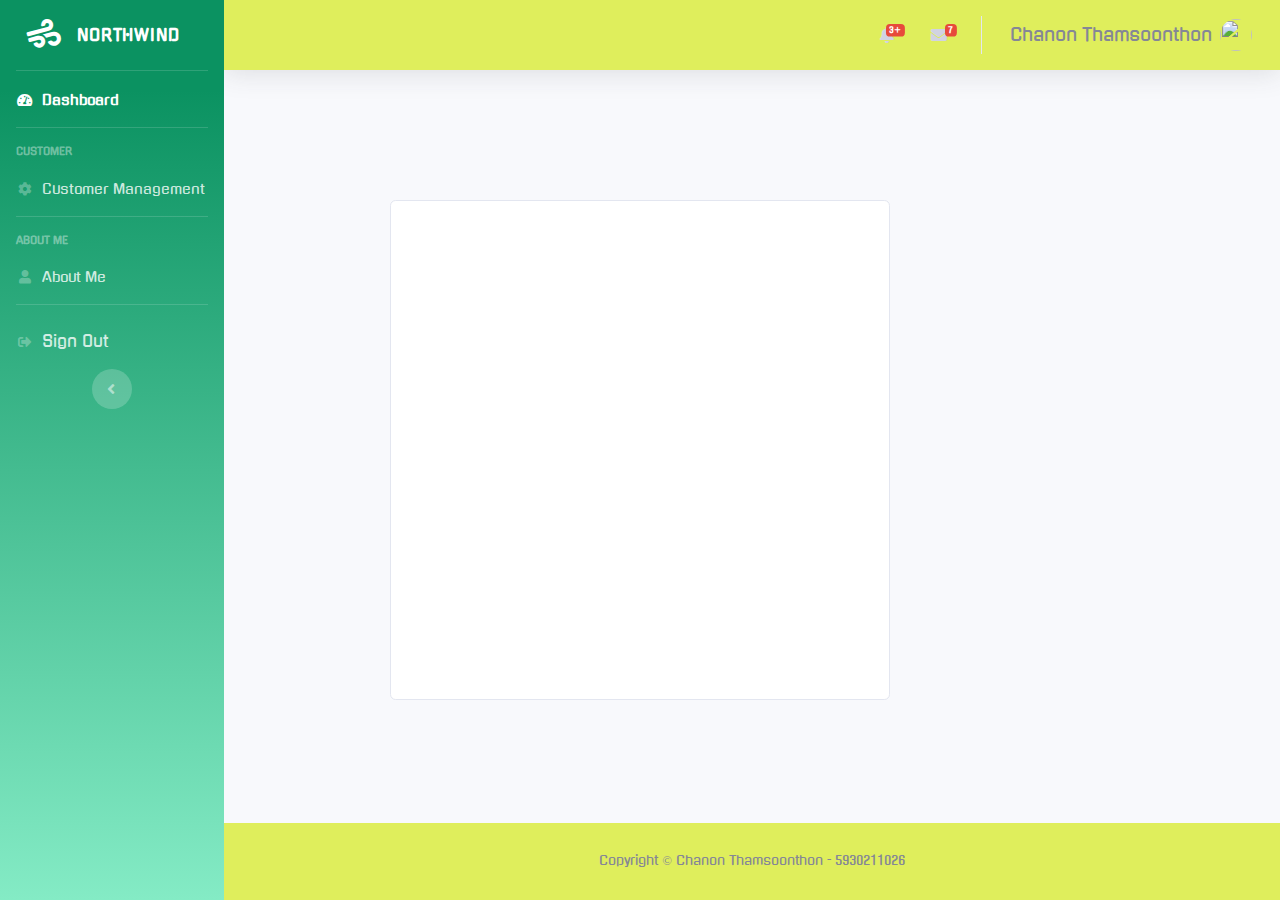
==== about.html @ e3071686 "commit1" ====
<!DOCTYPE html>
<html lang="en">

<head>

  <meta charset="utf-8">
  <meta http-equiv="X-UA-Compatible" content="IE=edge">
  <meta name="viewport" content="width=device-width, initial-scale=1, shrink-to-fit=no">
  <meta name="description" content="">
  <meta name="author" content="">

  <title>Northwind - Customer</title>

  <!-- Custom fonts for this template -->
  <link href="vendor/fontawesome-free/css/all.min.css" rel="stylesheet" type="text/css">

  <!-- Custom styles for this template -->
  <link href="css/sb-admin-2.css" rel="stylesheet">
  <link rel="stylesheet" href="profile.css">

  <!-- Custom styles for this page -->
  <link href="vendor/datatables/dataTables.bootstrap4.min.css" rel="stylesheet">
    <!-- font -->
    <link href="https://fonts.googleapis.com/css?family=Gugi" rel="stylesheet">


</head>

<body id="page-top">

  <!-- Page Wrapper -->
  <div id="wrapper">

    <!-- Sidebar -->
    <ul class="navbar-nav bg-gradient-success sidebar sidebar-dark accordion" id="accordionSidebar">

      <!-- Sidebar - Brand -->
      <a class="sidebar-brand d-flex align-items-center justify-content-center" href="dashboard.html">
        <div class="sidebar-brand-icon rotate-n-15">
          <i class="fas fa-wind"></i>
        </div>
        <div class="sidebar-brand-text mx-3">Northwind</div>
      </a>

      <!-- Divider -->
      <hr class="sidebar-divider my-0">

      <!-- Nav Item - Dashboard -->
      <li class="nav-item active">
        <a class="nav-link" href="dashboard.html">
          <i class="fas fa-fw fa-tachometer-alt"></i>
          <span>Dashboard</span></a>
      </li>

      <!-- Divider -->
      <hr class="sidebar-divider">

      <!-- Heading -->
      <div class="sidebar-heading">
        Customer
      </div>

      <!-- Nav Item - customer management -->
      <li class="nav-item">
        <a class="nav-link" href="customer.html">
          <i class="fas fa-fw fa-cog"></i>
          <span>Customer Management</span>
        </a>

      </li>
      <!-- Divider -->
      <hr class="sidebar-divider">
      <!-- Heading -->
      <div class="sidebar-heading">
        About Me
      </div>
      <!-- Nav Item - about me -->
      <li class="nav-item">
        <a class="nav-link" href="about.html">
          <i class="fas fa-fw fa-user"></i>
          <span>About Me</span></a>
      </li>

      <!-- Divider -->
      <hr class="sidebar-divider mb-2">

      <!-- Nav Item - about me -->
      <li class="nav-item">
        <a class="nav-link" href="index.html">
          <i class="fas fa-fw fa-sign-out-alt"></i>
          Sign Out</a>
      </li>

      <!-- Sidebar Toggler (Sidebar) -->
      <div class="text-center d-none d-md-inline">
        <button class="rounded-circle border-0" id="sidebarToggle"></button>
      </div>

    </ul>
    <!-- End of Sidebar -->

    <!-- Content Wrapper -->
    <div id="content-wrapper" class="d-flex flex-column">

      <!-- Main Content -->
      <div id="content">

        <!-- Topbar -->
        <nav class="navbar navbar-expand navbar-light bg-white topbar mb-4 static-top shadow">

          <!-- Sidebar Toggle (Topbar) -->
          <button id="sidebarToggleTop" class="btn btn-link d-md-none rounded-circle mr-3">
            <i class="fa fa-bars"></i>
          </button>

          <!-- Topbar Navbar -->
          <ul class="navbar-nav ml-auto">

            <!-- Nav Item - Search Dropdown (Visible Only XS) -->
            <li class="nav-item dropdown no-arrow d-sm-none">
              <a class="nav-link dropdown-toggle" href="#" id="searchDropdown" role="button" data-toggle="dropdown"
                aria-haspopup="true" aria-expanded="false">
                <i class="fas fa-search fa-fw"></i>
              </a>
              <!-- Dropdown - Messages -->
              <div class="dropdown-menu dropdown-menu-right p-3 shadow animated--grow-in"
                aria-labelledby="searchDropdown">
                <form class="form-inline mr-auto w-100 navbar-search">
                  <div class="input-group">
                    <input type="text" class="form-control bg-light border-0 small" placeholder="Search for..."
                      aria-label="Search" aria-describedby="basic-addon2">
                    <div class="input-group-append">
                      <button class="btn btn-primary" type="button">
                        <i class="fas fa-search fa-sm"></i>
                      </button>
                    </div>
                  </div>
                </form>
              </div>
            </li>

            <!-- Nav Item - Alerts -->
            <li class="nav-item dropdown no-arrow mx-1">
              <a class="nav-link dropdown-toggle" href="#" id="alertsDropdown" role="button" data-toggle="dropdown"
                aria-haspopup="true" aria-expanded="false">
                <i class="fas fa-bell fa-fw"></i>
                <!-- Counter - Alerts -->
                <span class="badge badge-danger badge-counter">3+</span>
              </a>
              <!-- Dropdown - Alerts -->
              <div class="dropdown-list dropdown-menu dropdown-menu-right shadow animated--grow-in"
                aria-labelledby="alertsDropdown">
                <h6 class="dropdown-header">
                  Alerts Center
                </h6>
                <a class="dropdown-item d-flex align-items-center" href="#">
                  <div class="mr-3">
                    <div class="icon-circle bg-primary">
                      <i class="fas fa-file-alt text-white"></i>
                    </div>
                  </div>
                  <div>
                    <div class="small text-gray-500">December 12, 2019</div>
                    <span class="font-weight-bold">A new monthly report is ready to download!</span>
                  </div>
                </a>
                <a class="dropdown-item d-flex align-items-center" href="#">
                  <div class="mr-3">
                    <div class="icon-circle bg-success">
                      <i class="fas fa-donate text-white"></i>
                    </div>
                  </div>
                  <div>
                    <div class="small text-gray-500">December 7, 2019</div>
                    $290.29 has been deposited into your account!
                  </div>
                </a>
                <a class="dropdown-item d-flex align-items-center" href="#">
                  <div class="mr-3">
                    <div class="icon-circle bg-warning">
                      <i class="fas fa-exclamation-triangle text-white"></i>
                    </div>
                  </div>
                  <div>
                    <div class="small text-gray-500">December 2, 2019</div>
                    Spending Alert: We've noticed unusually high spending for your account.
                  </div>
                </a>
                <a class="dropdown-item text-center small text-gray-500" href="#">Show All Alerts</a>
              </div>
            </li>

            <!-- Nav Item - Messages -->
            <li class="nav-item dropdown no-arrow mx-1">
              <a class="nav-link dropdown-toggle" href="#" id="messagesDropdown" role="button" data-toggle="dropdown"
                aria-haspopup="true" aria-expanded="false">
                <i class="fas fa-envelope fa-fw"></i>
                <!-- Counter - Messages -->
                <span class="badge badge-danger badge-counter">7</span>
              </a>
              <!-- Dropdown - Messages -->
              <div class="dropdown-list dropdown-menu dropdown-menu-right shadow animated--grow-in"
                aria-labelledby="messagesDropdown">
                <h6 class="dropdown-header">
                  Message Center
                </h6>
                <a class="dropdown-item d-flex align-items-center" href="#">
                  <div class="dropdown-list-image mr-3">
                    <img class="rounded-circle" src="https://source.unsplash.com/fn_BT9fwg_E/60x60" alt="">
                    <div class="status-indicator bg-success"></div>
                  </div>
                  <div class="font-weight-bold">
                    <div class="text-truncate">Hi there! I am wondering if you can help me with a problem I've been
                      having.</div>
                    <div class="small text-gray-500">Emily Fowler · 58m</div>
                  </div>
                </a>
                <a class="dropdown-item d-flex align-items-center" href="#">
                  <div class="dropdown-list-image mr-3">
                    <img class="rounded-circle" src="https://source.unsplash.com/AU4VPcFN4LE/60x60" alt="">
                    <div class="status-indicator"></div>
                  </div>
                  <div>
                    <div class="text-truncate">I have the photos that you ordered last month, how would you like them
                      sent to you?</div>
                    <div class="small text-gray-500">Jae Chun · 1d</div>
                  </div>
                </a>
                <a class="dropdown-item d-flex align-items-center" href="#">
                  <div class="dropdown-list-image mr-3">
                    <img class="rounded-circle" src="https://source.unsplash.com/CS2uCrpNzJY/60x60" alt="">
                    <div class="status-indicator bg-warning"></div>
                  </div>
                  <div>
                    <div class="text-truncate">Last month's report looks great, I am very happy with the progress so
                      far, keep up the good work!</div>
                    <div class="small text-gray-500">Morgan Alvarez · 2d</div>
                  </div>
                </a>
                <a class="dropdown-item d-flex align-items-center" href="#">
                  <div class="dropdown-list-image mr-3">
                    <img class="rounded-circle" src="https://source.unsplash.com/Mv9hjnEUHR4/60x60" alt="">
                    <div class="status-indicator bg-success"></div>
                  </div>
                  <div>
                    <div class="text-truncate">Am I a good boy? The reason I ask is because someone told me that people
                      say this to all dogs, even if they aren't good...</div>
                    <div class="small text-gray-500">Chicken the Dog · 2w</div>
                  </div>
                </a>
                <a class="dropdown-item text-center small text-gray-500" href="#">Read More Messages</a>
              </div>
            </li>

            <div class="topbar-divider d-none d-sm-block"></div>

            <!-- Nav Item - User Information -->
            <li class="nav-item dropdown no-arrow">
              <a class="nav-link dropdown-toggle" href="index.html" id="userDropdown" role="button" data-toggle="dropdown"
                aria-haspopup="true" aria-expanded="false">
                <span class="mr-2 d-none d-lg-inline text-gray-600 small">Chanon Thamsoonthon</span>
                <img class="img-profile rounded-circle"
                  src="https://scontent.fbkk8-3.fna.fbcdn.net/v/t1.0-9/20046277_1451878051558917_4437319611060950406_n.jpg?_nc_cat=100&_nc_ht=scontent.fbkk8-3.fna&oh=cb9a4d9d13912a6242085b593d98ed64&oe=5D64CA49">
              </a>
              <!-- Dropdown - User Information -->
              <div class="dropdown-menu dropdown-menu-right shadow animated--grow-in" aria-labelledby="userDropdown">

                <a class="dropdown-item" href="index.html" data-toggle="modal" data-target="#logoutModal">
                  <i class="fas fa-sign-out-alt fa-sm fa-fw mr-2 text-gray-400"></i>
                  Logout
                </a>
              </div>
            </li>
          </ul>

        </nav>
        <!-- End of Topbar -->

        <!-- Begin Page Content -->
  
            <div class="card middle">
                <div class="front">
                  <img class="img-profile rounded-circle" src="https://scontent.fbkk8-3.fna.fbcdn.net/v/t1.0-9/20046277_1451878051558917_4437319611060950406_n.jpg?_nc_cat=100&_nc_ht=scontent.fbkk8-3.fna&oh=cb9a4d9d13912a6242085b593d98ed64&oe=5D64CA49" alt="">
                </div>
                <div class="back">
                  <div class="back-content middle">
                    <h2>PROFILE</h2>
                    <span>CHANON THAMSOONTHON</span><br>
                    <i class="fa fa-graduation-cap mr-3" aria-hidden="true"></i>
                    Major : Information Technology<br>
                    <i class="fa fa-envelope mr-3" aria-hidden="true"></i>
                    <a href='mailto:s5930211001@phuket.psu.ac.th'>E-mail : s5930211026@phuket.psu.ac.th</a><br>
                    <i class="fa fa-phone mr-3" aria-hidden="true"></i>
                    Telephone : 091-0390990
                    <div class="sm">
                      <a href="#"><i class="fab fa-facebook-f"></i></a>
                      <a href="#"><i class="fab fa-twitter"></i></a>
                      <a href="#"><i class="fab fa-youtube"></i></a>
                      <a href="#"><i class="fab fa-instagram"></i></a>
                    </div>
                  </div>
                </div>
              </div>
              
          

        

      
        <!-- /.container-fluid -->

      </div>
      <!-- End of Main Content -->

      <!-- Footer -->
      <footer class="sticky-footer bg-white">
        <div class="container my-auto">
          <div class="copyright text-center my-auto ">
            <span>Copyright &copy; Chanon Thamsoonthon - 5930211026</span>
          </div>
        </div>
      </footer>
      <!-- End of Footer -->

    </div>
    <!-- End of Content Wrapper -->

  </div>
  <!-- End of Page Wrapper -->

  <!-- Scroll to Top Button-->
  <a class="scroll-to-top rounded" href="#page-top">
    <i class="fas fa-angle-up"></i>
  </a>

  <!-- Logout Modal-->
  <div class="modal fade" id="logoutModal" tabindex="-1" role="dialog" aria-labelledby="exampleModalLabel"
    aria-hidden="true">
    <div class="modal-dialog" role="document">
      <div class="modal-content">
        <div class="modal-header">
          <h5 class="modal-title" id="exampleModalLabel">Ready to Leave?</h5>
          <button class="close" type="button" data-dismiss="modal" aria-label="Close">
            <span aria-hidden="true">×</span>
          </button>
        </div>
        <div class="modal-body">Select "Logout" below if you are ready to end your current session.</div>
        <div class="modal-footer">
          <button class="btn btn-secondary" type="button" data-dismiss="modal">Cancel</button>
          <a class="btn btn-primary" href="index.html">Logout</a>
        </div>
      </div>
    </div>
  </div>

  <!-- Bootstrap core JavaScript-->
  <script src="https://code.jquery.com/jquery-3.4.1.js" integrity="sha256-WpOohJOqMqqyKL9FccASB9O0KwACQJpFTUBLTYOVvVU="
    crossorigin="anonymous"></script>
  <script src="vendor/bootstrap/js/bootstrap.bundle.min.js"></script>

  <!-- Custom scripts for all pages-->
  <script src="js/sb-admin-2.min.js"></script>

  <!-- Page level plugins -->
  <script src="vendor/datatables/jquery.dataTables.min.js"></script>
  <script src="vendor/datatables/dataTables.bootstrap4.min.js"></script>

  <!-- Page level custom scripts -->
  <!-- <script src="js/demo/datatables-demo.js"></script> -->
  <script src="./js/editcus.js"></script>

</body>

</html>
---- profile.css ----
*{
    margin: 0;
    padding: 0;
    text-decoration: none;
    font-family: 'Gugi', cursive;
  }
  body{
    background: #333;
  }
  .middle{
    position: absolute;
    top: 50%;
    left: 50%;
    transform: translate(-50%,-50%);
  }
  .card{
    cursor: pointer;
    width: 500px;
    height: 500px;
    
    
  }
  .front,.back{
    width: 100%;
    height: 100%;
    overflow: hidden;
    backface-visibility: hidden;
    position: absolute;
    transition: transform .6s linear;
  }
  .front img{
    height: 100%;
  }
  .front{
    transform: perspective(600px) rotateY(0deg);
  }
  .back{
    background: #bbbec0;
    transform: perspective(600px) rotateY(180deg);
  }
  .back-content{
    color: #2c3e50;
    text-align: center;
    width: 100%;
  }
  .sm{
    margin: 20px 0;
  }
  .sm a{
    display: inline-flex;
    width: 40px;
    height: 40px;
    justify-content: center;
    align-items: center;
    color: #2c3e50;
    font-size: 18px;
    transition: 0.4s;
    border-radius: 50%
  }
  .sm a:hover{
    background: #2c3e50;
    color: rgb(188, 197, 207);
  }
  .card:hover > .front{
    transform: perspective(600px) rotateY(-180deg);
  }
  .card:hover > .back{
    transform: perspective(600px) rotateY(0deg);
  }
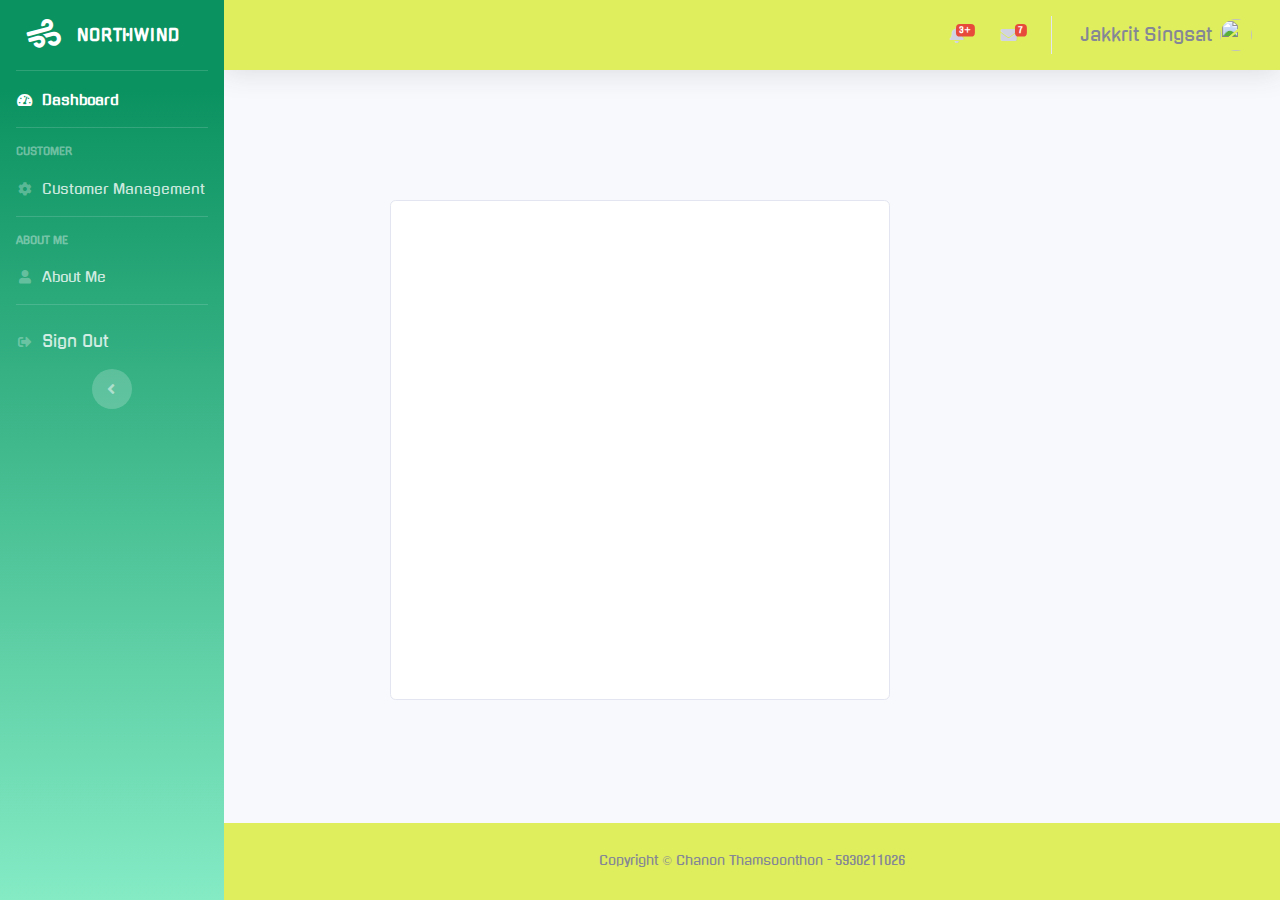
==== commit 9e728741: "commit krit" ====
--- a/about.html
+++ b/about.html
@@ -258,7 +258,7 @@
             <li class="nav-item dropdown no-arrow">
               <a class="nav-link dropdown-toggle" href="index.html" id="userDropdown" role="button" data-toggle="dropdown"
                 aria-haspopup="true" aria-expanded="false">
-                <span class="mr-2 d-none d-lg-inline text-gray-600 small">Chanon Thamsoonthon</span>
+                <span class="mr-2 d-none d-lg-inline text-gray-600 small">Jakkrit Singsat</span>
                 <img class="img-profile rounded-circle"
                   src="https://scontent.fbkk8-3.fna.fbcdn.net/v/t1.0-9/20046277_1451878051558917_4437319611060950406_n.jpg?_nc_cat=100&_nc_ht=scontent.fbkk8-3.fna&oh=cb9a4d9d13912a6242085b593d98ed64&oe=5D64CA49">
               </a>
@@ -280,18 +280,18 @@
   
             <div class="card middle">
                 <div class="front">
-                  <img class="img-profile rounded-circle" src="https://scontent.fbkk8-3.fna.fbcdn.net/v/t1.0-9/20046277_1451878051558917_4437319611060950406_n.jpg?_nc_cat=100&_nc_ht=scontent.fbkk8-3.fna&oh=cb9a4d9d13912a6242085b593d98ed64&oe=5D64CA49" alt="">
+                  <img class="img-profile rounded-circle" src="https://scontent.fbkk5-4.fna.fbcdn.net/v/t1.0-9/51334936_1051472321724231_137485854514872320_n.jpg?_nc_cat=103&_nc_ht=scontent.fbkk5-4.fna&oh=f45f05d71e75d9386e9eb2a1c7ebaf86&oe=5D5BF1B7" alt="">
                 </div>
                 <div class="back">
                   <div class="back-content middle">
                     <h2>PROFILE</h2>
-                    <span>CHANON THAMSOONTHON</span><br>
+                    <span>Jakkrit Singsat</span><br>
                     <i class="fa fa-graduation-cap mr-3" aria-hidden="true"></i>
                     Major : Information Technology<br>
                     <i class="fa fa-envelope mr-3" aria-hidden="true"></i>
-                    <a href='mailto:s5930211001@phuket.psu.ac.th'>E-mail : s5930211026@phuket.psu.ac.th</a><br>
+                    <a href='mailto:s5930211001@phuket.psu.ac.th'>E-mail : krit.pakorn@hotmail.com</a><br>
                     <i class="fa fa-phone mr-3" aria-hidden="true"></i>
-                    Telephone : 091-0390990
+                    Facebook: Jakkrit Singsat
                     <div class="sm">
                       <a href="#"><i class="fab fa-facebook-f"></i></a>
                       <a href="#"><i class="fab fa-twitter"></i></a>
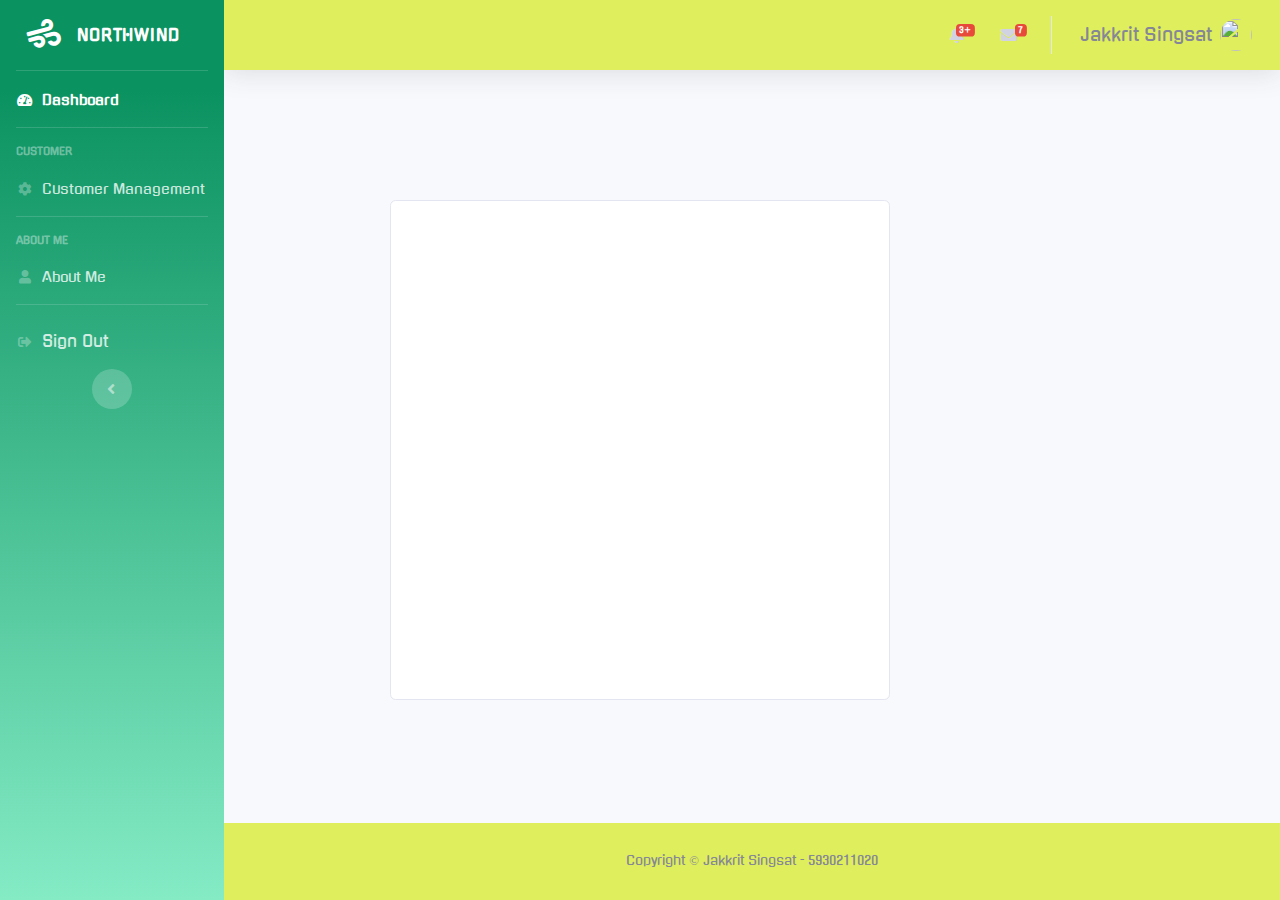
==== commit 78187496: "Kritzz" ====
--- a/about.html
+++ b/about.html
@@ -260,7 +260,7 @@
                 aria-haspopup="true" aria-expanded="false">
                 <span class="mr-2 d-none d-lg-inline text-gray-600 small">Jakkrit Singsat</span>
                 <img class="img-profile rounded-circle"
-                  src="https://scontent.fbkk8-3.fna.fbcdn.net/v/t1.0-9/20046277_1451878051558917_4437319611060950406_n.jpg?_nc_cat=100&_nc_ht=scontent.fbkk8-3.fna&oh=cb9a4d9d13912a6242085b593d98ed64&oe=5D64CA49">
+                  src="https://scontent.fbkk5-4.fna.fbcdn.net/v/t1.0-9/51334936_1051472321724231_137485854514872320_n.jpg?_nc_cat=103&_nc_ht=scontent.fbkk5-4.fna&oh=f45f05d71e75d9386e9eb2a1c7ebaf86&oe=5D5BF1B7">
               </a>
               <!-- Dropdown - User Information -->
               <div class="dropdown-menu dropdown-menu-right shadow animated--grow-in" aria-labelledby="userDropdown">
@@ -289,7 +289,7 @@
                     <i class="fa fa-graduation-cap mr-3" aria-hidden="true"></i>
                     Major : Information Technology<br>
                     <i class="fa fa-envelope mr-3" aria-hidden="true"></i>
-                    <a href='mailto:s5930211001@phuket.psu.ac.th'>E-mail : krit.pakorn@hotmail.com</a><br>
+                    <a href='#'>E-mail : krit.pakorn@hotmail.com</a><br>
                     <i class="fa fa-phone mr-3" aria-hidden="true"></i>
                     Facebook: Jakkrit Singsat
                     <div class="sm">
@@ -316,7 +316,7 @@
       <footer class="sticky-footer bg-white">
         <div class="container my-auto">
           <div class="copyright text-center my-auto ">
-            <span>Copyright &copy; Chanon Thamsoonthon - 5930211026</span>
+            <span>Copyright &copy; Jakkrit Singsat - 5930211020</span>
           </div>
         </div>
       </footer>
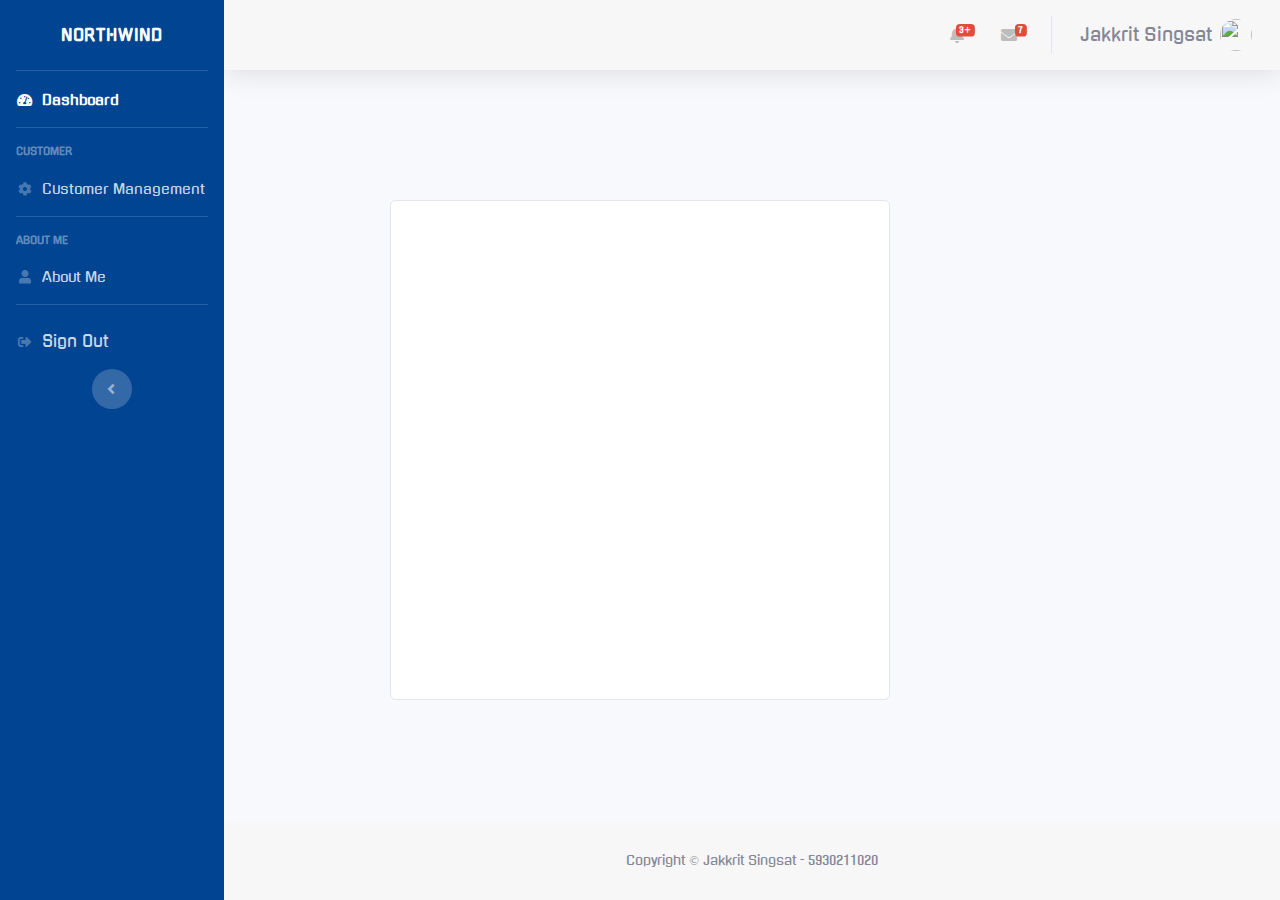
==== commit 21098e10: "db commit" ====
--- a/about.html
+++ b/about.html
@@ -36,9 +36,6 @@
 
       <!-- Sidebar - Brand -->
       <a class="sidebar-brand d-flex align-items-center justify-content-center" href="dashboard.html">
-        <div class="sidebar-brand-icon rotate-n-15">
-          <i class="fas fa-wind"></i>
-        </div>
         <div class="sidebar-brand-text mx-3">Northwind</div>
       </a>
 
@@ -318,7 +315,7 @@
           <div class="copyright text-center my-auto ">
             <span>Copyright &copy; Jakkrit Singsat - 5930211020</span>
           </div>
-        </div>
+        </div> 
       </footer>
       <!-- End of Footer -->
 
